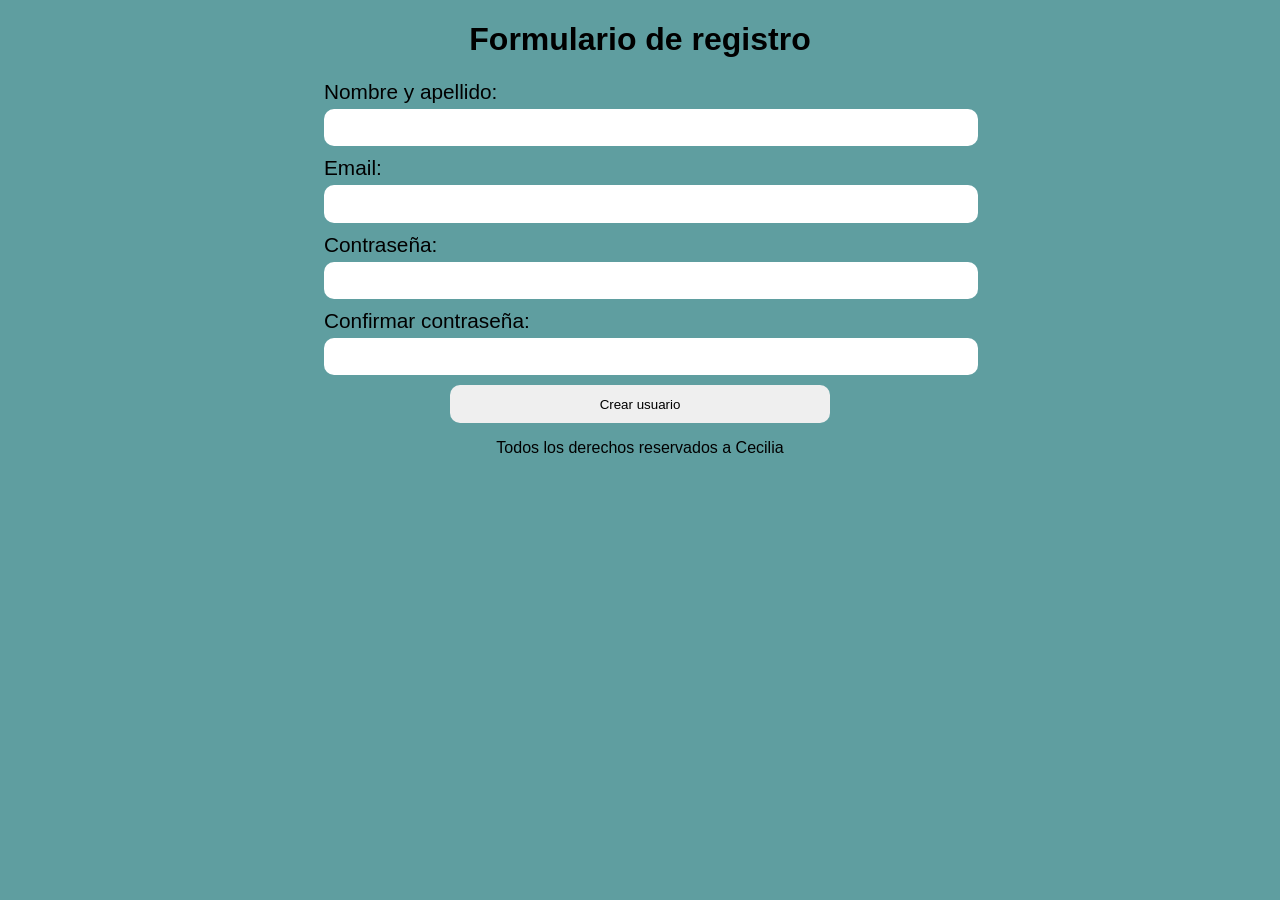
==== index.html @ de631820 "estructura básica del formulario y archivos base creados" ====
<!DOCTYPE html>
<html lang="es">

<head>
    <meta charset="UTF-8">
    <meta name="viewport" content="width=device-width, initial-scale=1.0">
    <link rel="stylesheet" href="style.css">
    <title>Formulario de Registro</title>
</head>

<body>
    <header>
        <h1>Formulario de registro</h1>
    </header>
    <main>
        <form>
            <label>Nombre y apellido:
                <input type="text" name="nombre-y-apellido" id="nombre-y-apellido">
            </label>
            <label>Email:
                <input type="email" name="email" id="email">
            </label>
            <label>
                Contraseña:
                <input type="password" name="contrasenia" id="contrasenia">
            </label>
            <label>
                Confirmar contraseña:
                <input type="password" name="confirmacion-contrasenia" id="confirmacion-contrasenia">
            </label>
            <button id="boton-creacion">Crear usuario</button>
        </form>
    </main>
    <footer>
        <p>Todos los derechos reservados a Cecilia</p>
    </footer>

    <script src="script.js"></script>
</body>

</html>
---- style.css ----
body{
    background-color: cadetblue;
    font-family: 'Segoe UI', Tahoma, Geneva, Verdana, sans-serif;
}

input, button{
    padding: 0.7rem;
    border-radius: 10px;
    border:none
}

input{
    width: 100%;
}

label{
    display: flex;
    flex-direction: column;
    gap: 5px;
    width: 50%;
    font-size: 1.3em;
}

button{
    width: 30%;
    cursor: pointer;
}

button:hover{
    background-color: rgba(49, 179, 184, 0.701);
    color: whitesmoke;
}

footer, h1{
    text-align: center;
}

form{
    display: flex;
    flex-direction: column;
    gap:10px;
    justify-content: center;
    align-items: center;
}
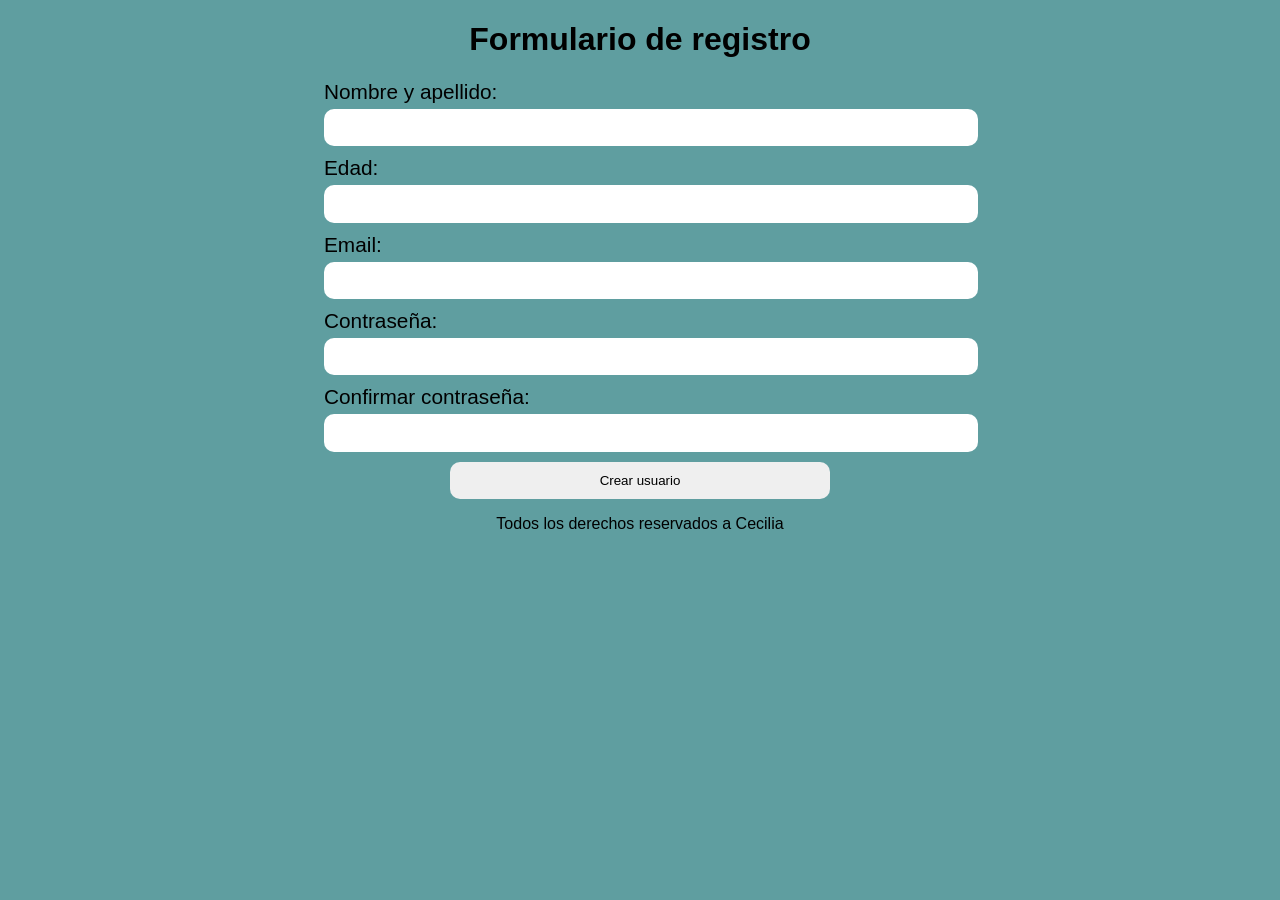
==== commit ad836313: "login estructura de js primera parte" ====
--- a/index.html
+++ b/index.html
@@ -13,20 +13,23 @@
         <h1>Formulario de registro</h1>
     </header>
     <main>
-        <form>
+        <form onsubmit="datosUsuario(event)">
             <label>Nombre y apellido:
-                <input type="text" name="nombre-y-apellido" id="nombre-y-apellido">
+                <input type="text" name="nombre-y-apellido" id="nombre-y-apellido" required>
+            </label>
+            <label>Edad:
+                <input type="number" name="edad" id="edad" required>
             </label>
             <label>Email:
-                <input type="email" name="email" id="email">
+                <input type="email" name="email" id="email" required>
             </label>
             <label>
                 Contraseña:
-                <input type="password" name="contrasenia" id="contrasenia">
+                <input type="password" name="contrasenia" id="contrasenia" required>
             </label>
             <label>
                 Confirmar contraseña:
-                <input type="password" name="confirmacion-contrasenia" id="confirmacion-contrasenia">
+                <input type="password" name="confirmacion-contrasenia" id="confirmacion-contrasenia" required>
             </label>
             <button id="boton-creacion">Crear usuario</button>
         </form>
--- a/style.css
+++ b/style.css
@@ -41,4 +41,10 @@
     gap:10px;
     justify-content: center;
     align-items: center;
+    width:100%
+}
+
+main{
+    display: flex;
+    justify-content: center;
 }
